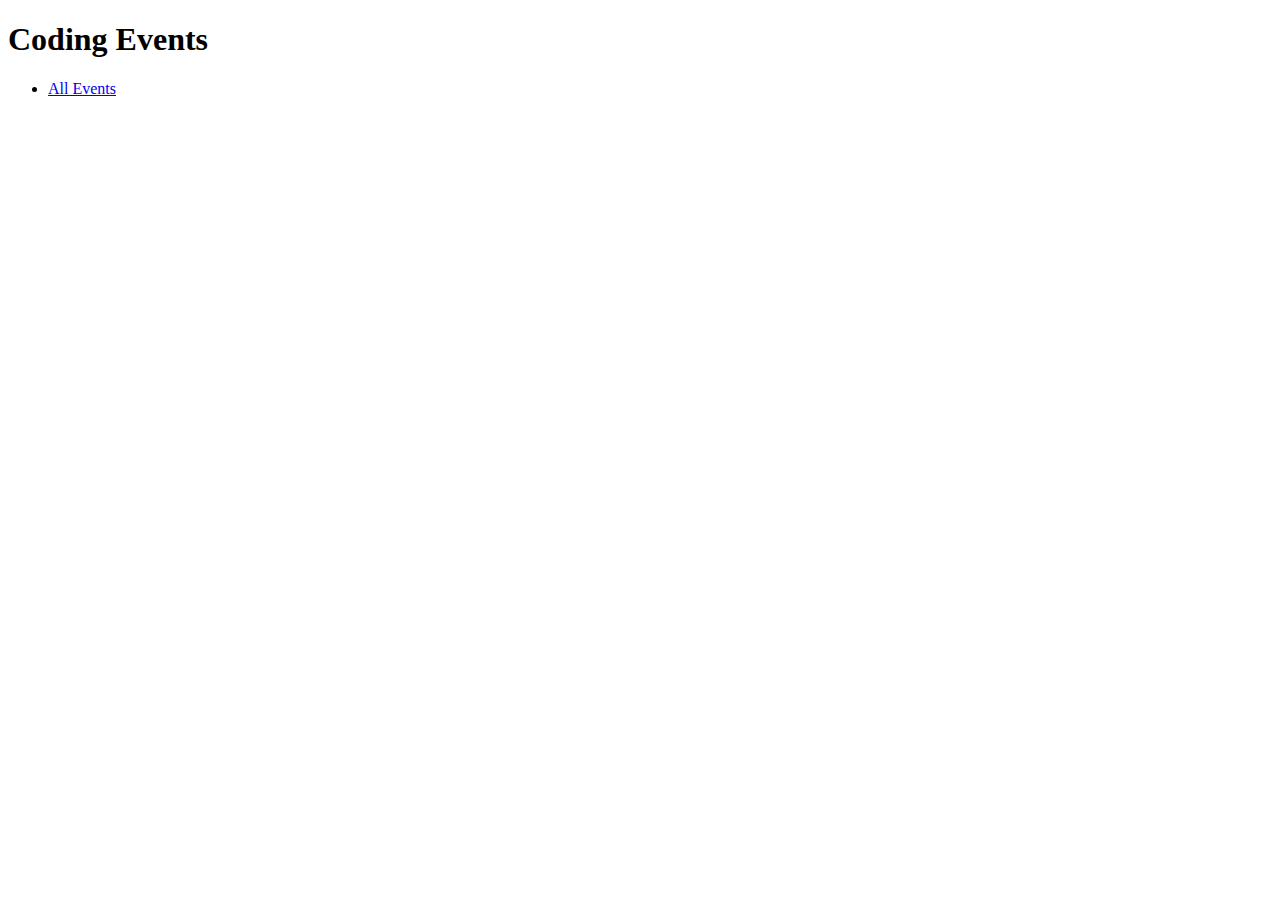
==== coding-events/src/main/resources/templates/index.html @ 6180da31 "first commit, updated through java coding events 1.1 youtube" ====
<!DOCTYPE html>
<html lang="en" xmlns:th= "http://www.thymeleaf.org/">
<head>
    <meta charset="UTF-8">
    <title>Coding Events</title>
</head>
<body>

<h1>Coding Events</h1>

<nav>
    <ul>
        <li><a href="/events">All Events</a></li>
    </ul>
</nav>

</body>
</html>
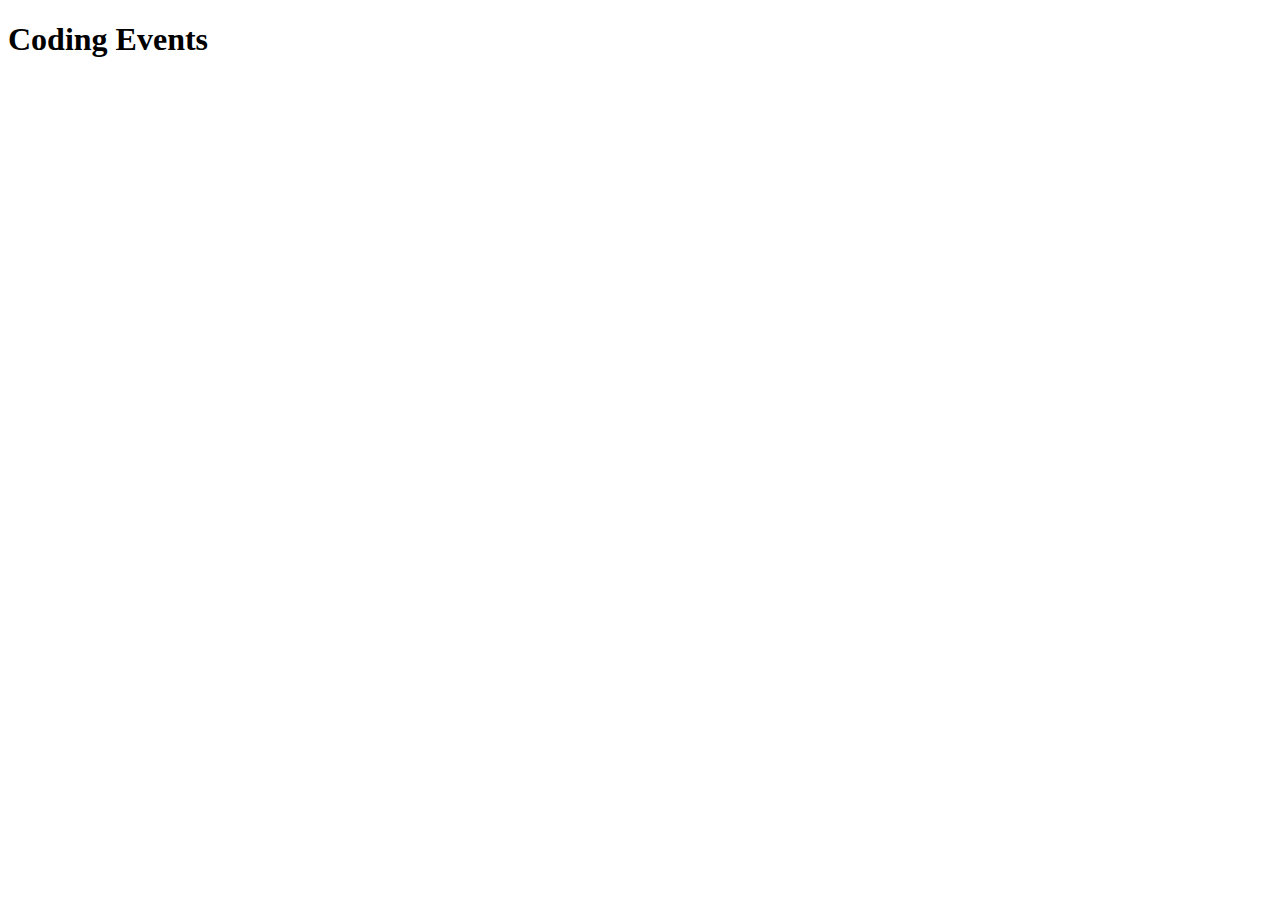
==== commit ea49b894: "added fragments for navigation between all events and create events" ====
--- a/coding-events/src/main/resources/templates/index.html
+++ b/coding-events/src/main/resources/templates/index.html
@@ -8,11 +8,7 @@
 
 <h1>Coding Events</h1>
 
-<nav>
-    <ul>
-        <li><a href="/events">All Events</a></li>
-    </ul>
-</nav>
+<nav th:replace="fragments :: navigation"></nav>
 
 </body>
 </html>